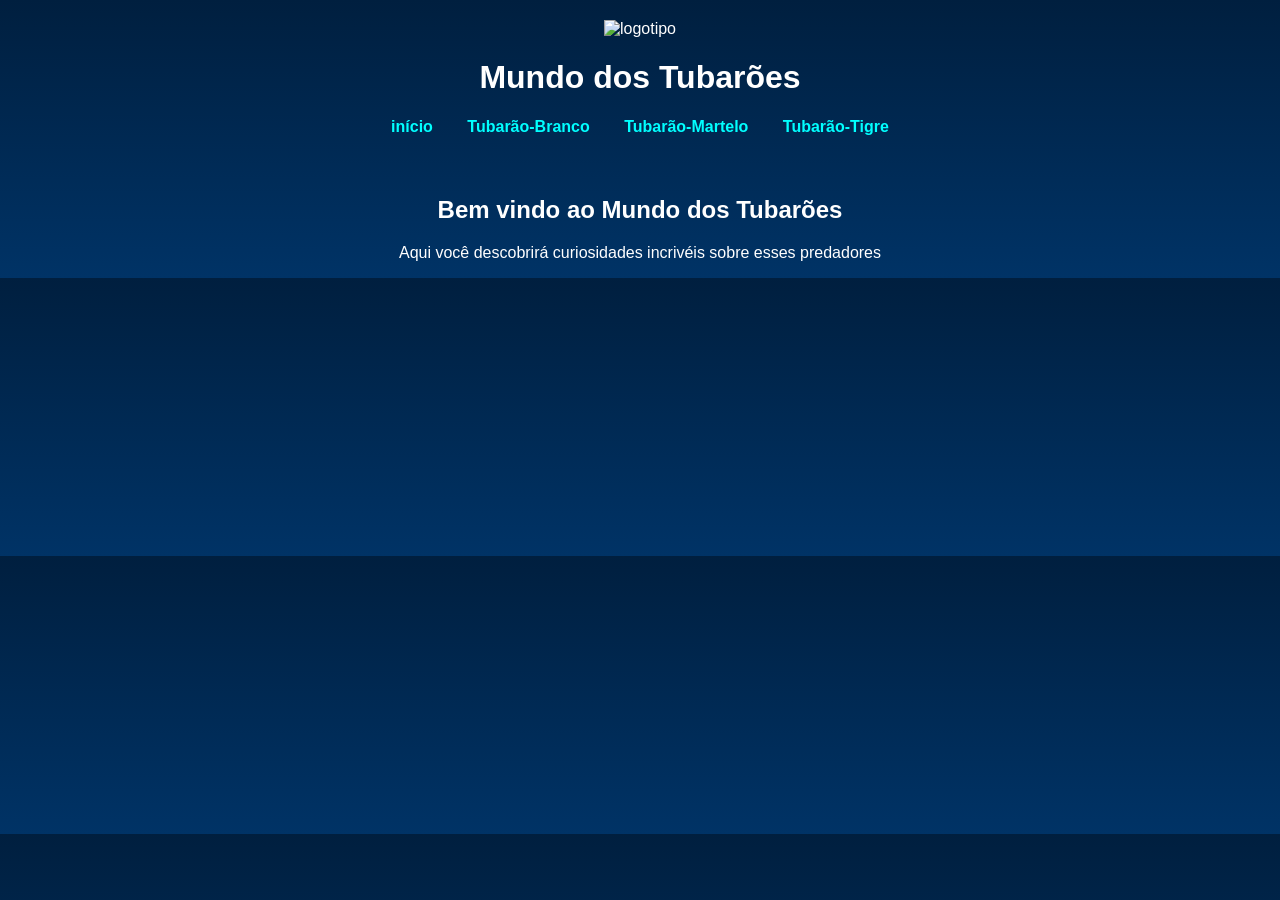
==== index.html @ cacb4ddf "Add files via upload" ====
<!DOCTYPE html>
<html lang="pt-br">
<head>
    <meta charset="UTF-8">
    <meta name="viewport" content="width=device-width, initial-scale=1.0">
    <title>Mundo dos Tubarões</title>
    <link rel="stylesheet" href="style.css">
</head>
<body>
    
    <header>
        <div class="logo">
        <img src="logotipo.jpg" alt="logotipo">
        </div>
        <h1>Mundo dos Tubarões</h1>

        <nav>
            <a href="site.html">início</a>
            <a href="tubarao-branco.html">Tubarão-Branco</a>
            <a href="tubarao-martelo.html">Tubarão-Martelo</a>
            <a href="tubarao-tigre.html">Tubarão-Tigre</a>
        </nav>
    </header>

    <section>
        <h2>Bem vindo ao Mundo dos Tubarões</h2>
        <p>Aqui você descobrirá curiosidades incrivéis sobre esses predadores</p>
    </section>
</body>
</html>
---- style.css ----
body{
    margin: 0;
    font-family: Arial, sans-serif;
    background: linear-gradient(to bottom, #001f3f, #003366);
    color: white;
    text-align: center;
}

header{
    padding: 20px;
}

.logo img{
    width: 250px;
}

section{
    margin-top: 40px;
}

nav{
    margin-top: 15px;
}

nav a{
    text-decoration: none;
    color: #00ffff;
    margin: 0 15px;
    font-weight: bold;
}

nav a:hover {
    color: white;
}

.conteudo{
    display: flex;
    align-items: center;
    justify-content: center;
    gap: 40px;
    padding: 40px;
}

.texto{
    max-width: 400px;
    text-align: left;
}

.imagem img{
    width: 350px;
    border-radius: 15px;
    box-shadow: 0 0 20px rgba(0,0,0,0,5);
}
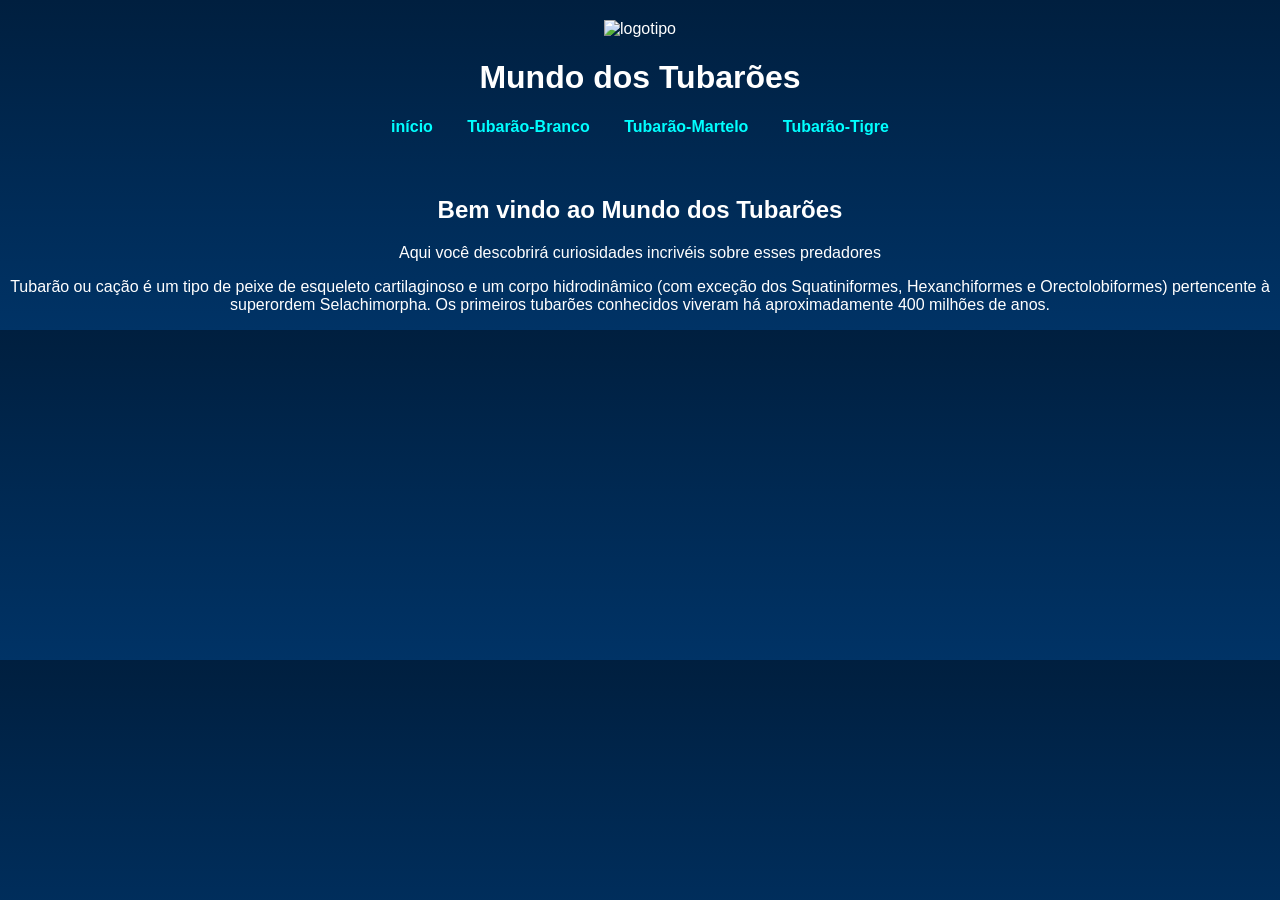
==== commit b75a11a2: "Update index.html" ====
--- a/index.html
+++ b/index.html
@@ -25,6 +25,8 @@
     <section>
         <h2>Bem vindo ao Mundo dos Tubarões</h2>
         <p>Aqui você descobrirá curiosidades incrivéis sobre esses predadores</p>
+        <p>Tubarão ou cação é um tipo de peixe de esqueleto cartilaginoso e um corpo hidrodinâmico (com exceção dos Squatiniformes, Hexanchiformes e Orectolobiformes) pertencente à superordem Selachimorpha. Os primeiros tubarões conhecidos viveram há aproximadamente 400 milhões de anos.</p>
     </section>
 </body>
-</html>+
+</html>
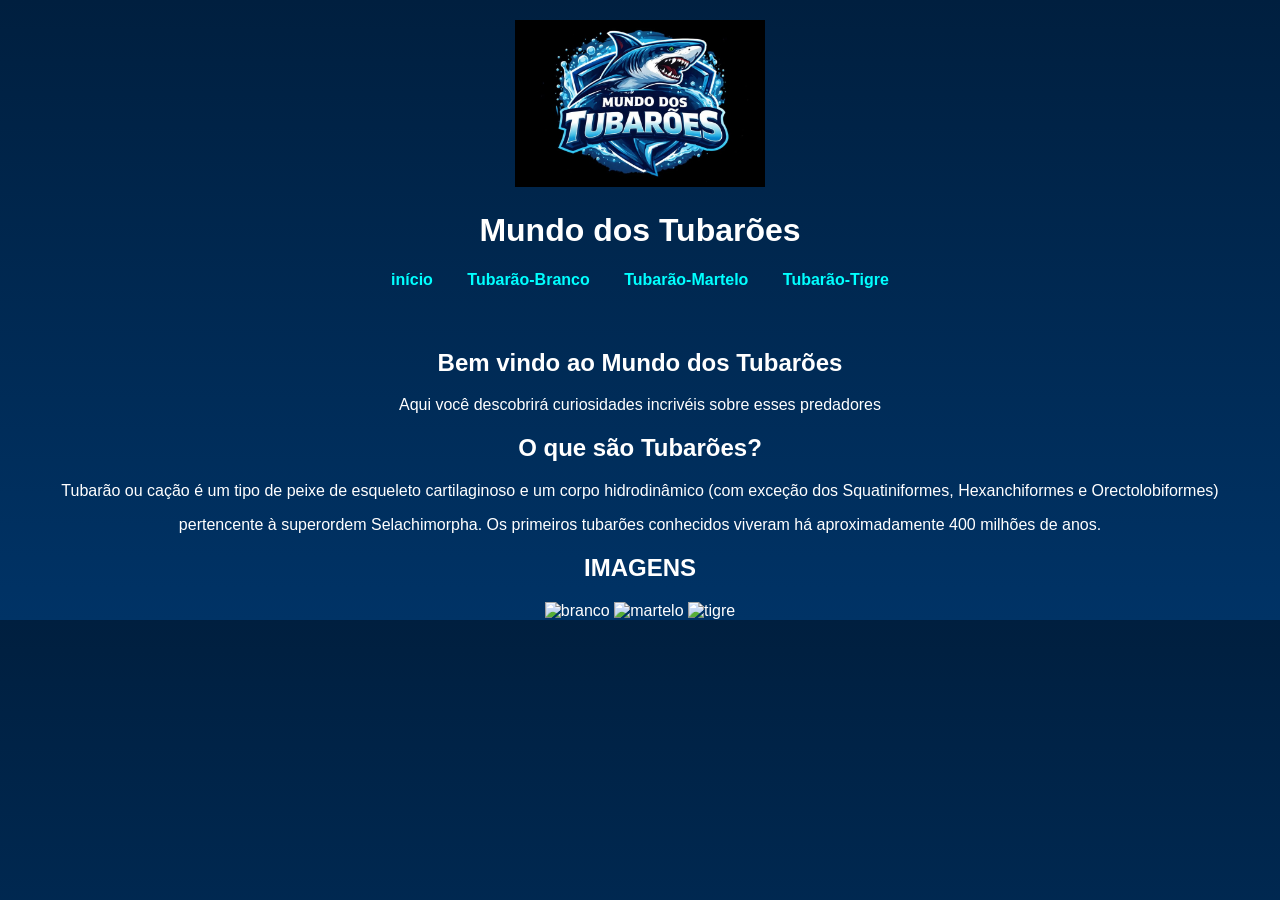
==== commit 74b6b8a8: "Update index.html" ====
--- a/index.html
+++ b/index.html
@@ -25,8 +25,17 @@
     <section>
         <h2>Bem vindo ao Mundo dos Tubarões</h2>
         <p>Aqui você descobrirá curiosidades incrivéis sobre esses predadores</p>
-        <p>Tubarão ou cação é um tipo de peixe de esqueleto cartilaginoso e um corpo hidrodinâmico (com exceção dos Squatiniformes, Hexanchiformes e Orectolobiformes) pertencente à superordem Selachimorpha. Os primeiros tubarões conhecidos viveram há aproximadamente 400 milhões de anos.</p>
+
+        <h2>O que são Tubarões?</h2>
+
+        <p>Tubarão ou cação é um tipo de peixe de esqueleto cartilaginoso e um corpo hidrodinâmico (com exceção dos Squatiniformes, Hexanchiformes e Orectolobiformes)</p>
+        <p>pertencente à superordem Selachimorpha. Os primeiros tubarões conhecidos viveram há aproximadamente 400 milhões de anos.</p>
+
+        <h2>IMAGENS</h2>
+
+        <img src="tubarao-branco.html" alt="branco">
+        <img src="tubarao-martelo.html" alt="martelo">
+        <img src="tubarao-tigre.html" alt="tigre">
     </section>
 </body>
-
 </html>
